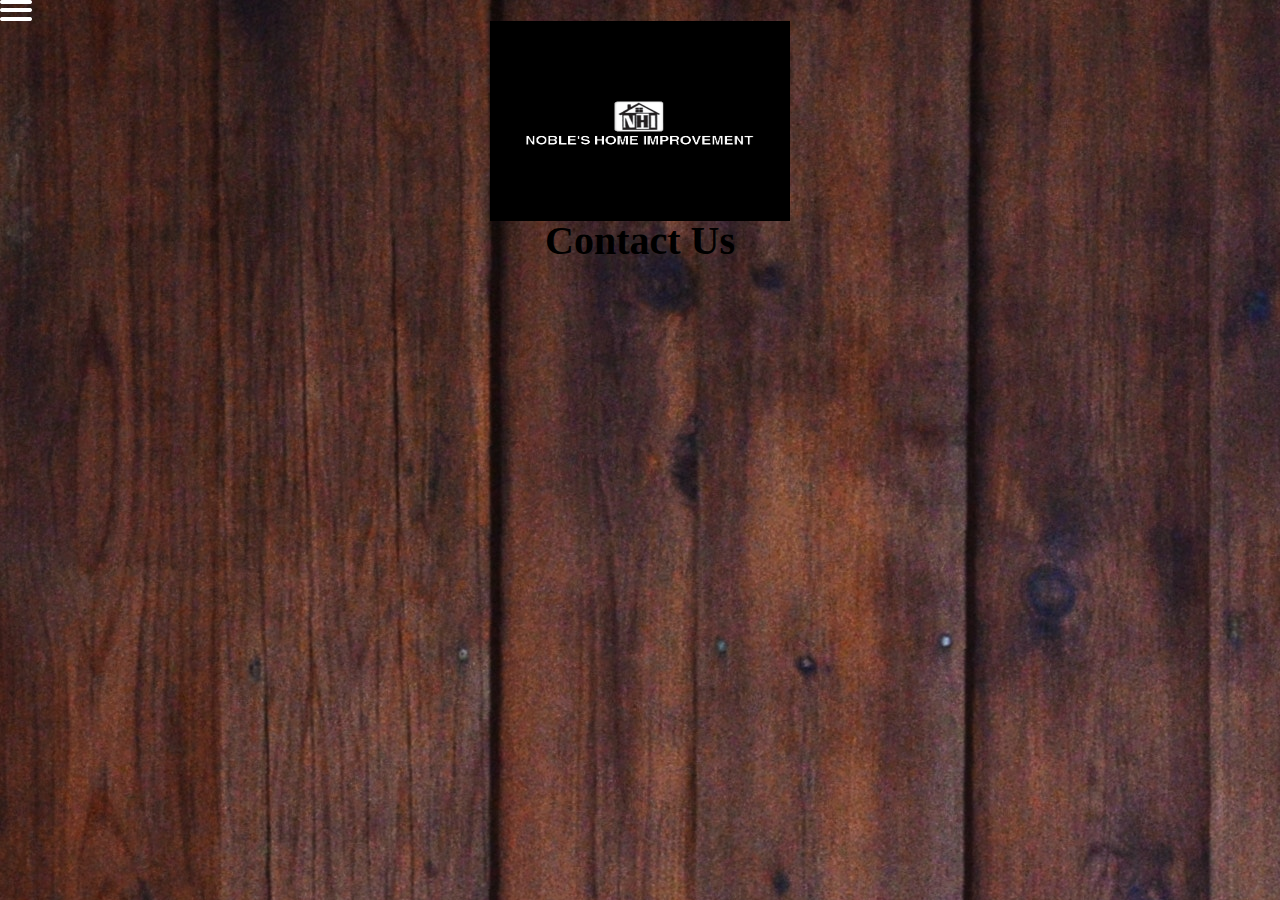
==== contactus.html @ 1375bf20 "First commit" ====
<!DOCTYPE html>
<html lang="en">
    <head>
        <meta charset="utf-8">
        <meta http-equiv="X-UA-Compatible" content="IE=edge">
        <meta name="viewport" content="width=device-width, initial-scale=1.0">
        <title>Nobles Home Improvement</title>
        <link rel="stylesheet" href="https://stackpath.bootstrapcdn.com/bootstrap/4.1.1/css/bootstrap.min.css" integrity="sha384-WskhaSGFgHYWDcbwN70/dfYBj47jz9qbsMId/iRN3ewGhXQFZCSftd1LZCfmhktB" crossorigin="anonymous">
        <link rel="stylesheet" type="text/css" href="./CSS/index.css">
    </head>
    <body>
        <div class="container">
            <div class="jumbotron">
                <div class="row hamburger-menu">
                    <img src="./images/index/nav-hamburger.png">
                    <nav class="hidden-menu">
                        <a href="./index.html">Home</a>
                        <a href="./services.html">Services</a>
                        <a href="./contactus.html">Contact Us</a>
                     </nav>
                </div><!--hamburger-menu-->
                <div class="row logo-row">
                    <img class="logo" src="./images/index/logo.jpg">
                </div><!--logo-row-->
                <h1>Contact Us</h1> 
            </div><!--jumbotron-->
        </div>




        <script src="https://code.jquery.com/jquery-3.3.1.slim.min.js" integrity="sha384-q8i/X+965DzO0rT7abK41JStQIAqVgRVzpbzo5smXKp4YfRvH+8abtTE1Pi6jizo" crossorigin="anonymous"></script>
        <script src="https://cdnjs.cloudflare.com/ajax/libs/popper.js/1.14.3/umd/popper.min.js" integrity="sha384-ZMP7rVo3mIykV+2+9J3UJ46jBk0WLaUAdn689aCwoqbBJiSnjAK/l8WvCWPIPm49" crossorigin="anonymous"></script>
        <script src="https://stackpath.bootstrapcdn.com/bootstrap/4.1.1/js/bootstrap.min.js" integrity="sha384-smHYKdLADwkXOn1EmN1qk/HfnUcbVRZyYmZ4qpPea6sjB/pTJ0euyQp0Mk8ck+5T" crossorigin="anonymous"></script>
        <script src="./JS/index.js"></script>
    </body>

</html>
---- CSS/index.css ----
/* http://meyerweb.com/eric/tools/css/reset/ 
   v2.0 | 20110126
   License: none (public domain)
*/
html,
body,
div,
span,
applet,
object,
iframe,
h1,
h2,
h3,
h4,
h5,
h6,
p,
blockquote,
pre,
a,
abbr,
acronym,
address,
big,
cite,
code,
del,
dfn,
em,
img,
ins,
kbd,
q,
s,
samp,
small,
strike,
strong,
sub,
sup,
tt,
var,
b,
u,
i,
center,
dl,
dt,
dd,
ol,
ul,
li,
fieldset,
form,
label,
legend,
table,
caption,
tbody,
tfoot,
thead,
tr,
th,
td,
article,
aside,
canvas,
details,
embed,
figure,
figcaption,
footer,
header,
hgroup,
menu,
nav,
output,
ruby,
section,
summary,
time,
mark,
audio,
video {
  margin: 0;
  padding: 0;
  border: 0;
  font-size: 100%;
  font: inherit;
  vertical-align: baseline;
}
/* HTML5 display-role reset for older browsers */
article,
aside,
details,
figcaption,
figure,
footer,
header,
hgroup,
menu,
nav,
section {
  display: block;
}
body {
  line-height: 1;
}
ol,
ul {
  list-style: none;
}
blockquote,
q {
  quotes: none;
}
blockquote:before,
blockquote:after,
q:before,
q:after {
  content: '';
  content: none;
}
table {
  border-collapse: collapse;
  border-spacing: 0;
}
html {
  font-size: 10px;
}
body {
  background-image: url('../images/index/hardwood-floor.jpg');
}
.jumbotron {
  text-align: center;
}
.jumbotron h1 {
  font-size: 4rem;
  font-weight: bold;
}
.jumbotron span {
  font-size: 2rem;
}
.jumbotron .hamburger-menu {
  display: flex;
  justify-content: flex-start;
}
.jumbotron nav {
  display: flex;
  flex-direction: column;
  align-items: flex-end;
}
.jumbotron .hidden-menu {
  display: none;
}
.jumbotron a {
  font-size: 3rem;
}
.jumbotron .logo {
  width: 30rem;
  height: 20rem;
}
.jumbotron .logo-row {
  display: flex;
  justify-content: center;
}
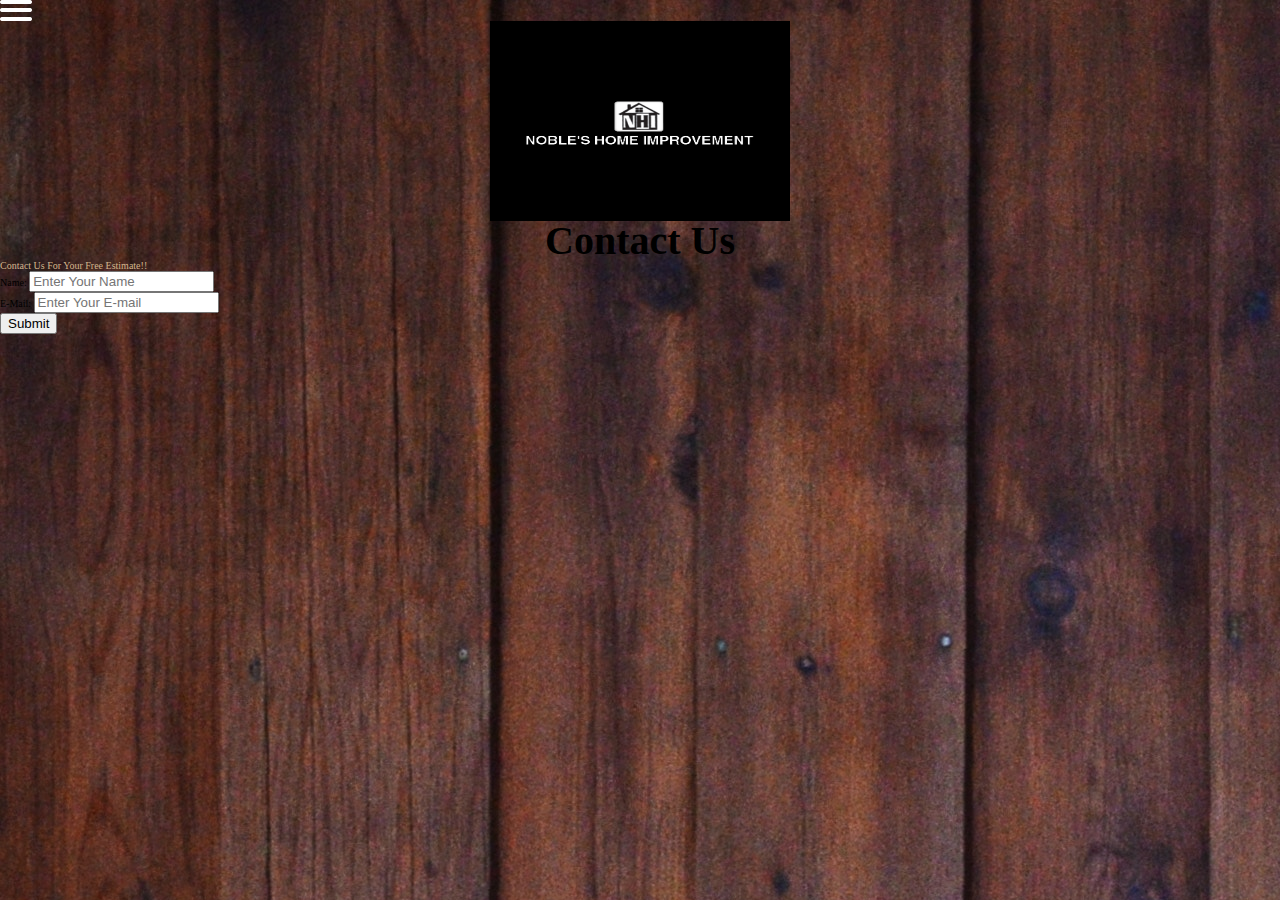
==== commit 62161e8f: "added changes to contact page" ====
--- a/contactus.html
+++ b/contactus.html
@@ -13,7 +13,7 @@
             <div class="jumbotron">
                 <div class="row hamburger-menu">
                     <img src="./images/index/nav-hamburger.png">
-                    <nav class="hidden-menu">
+                    <nav class="hidden-menu navbar navbar-light" style="background-color: #e3f2fd;">
                         <a href="./index.html">Home</a>
                         <a href="./services.html">Services</a>
                         <a href="./contactus.html">Contact Us</a>
@@ -22,9 +22,25 @@
                 <div class="row logo-row">
                     <img class="logo" src="./images/index/logo.jpg">
                 </div><!--logo-row-->
-                <h1>Contact Us</h1> 
+                <h1 class="display-2">Contact Us</h1> 
             </div><!--jumbotron-->
-        </div>
+            <div class="row">
+                <div class="col-lg-12 col-md-12 col-sm-12">
+                    <h1 class="display-1 contact-header">Contact Us For Your Free Estimate!!</h1>
+                </div><!--class-column-->
+            </div><!--row-->
+            <form>
+                <div class="form-group">
+                    <label for="name">Name:</label>
+                    <input type="text" id="name" class="form-text" placeholder="Enter Your Name">
+                </div><!--form-group-->
+                <div class="form-group">
+                    <label for="emailAddress">E-Mail:</label>
+                    <input type="email" id="emailAddress" class="form-control" placeholder="Enter Your E-mail">
+                </div><!--form-group-->
+                <button type="submit" class="btn btn-primary">Submit</button>
+            </form><!--form-->
+        </div><!--container-->
 
 
 
--- a/CSS/index.css
+++ b/CSS/index.css
@@ -165,3 +165,6 @@
   display: flex;
   justify-content: center;
 }
+.contact-header {
+  color: tan;
+}
